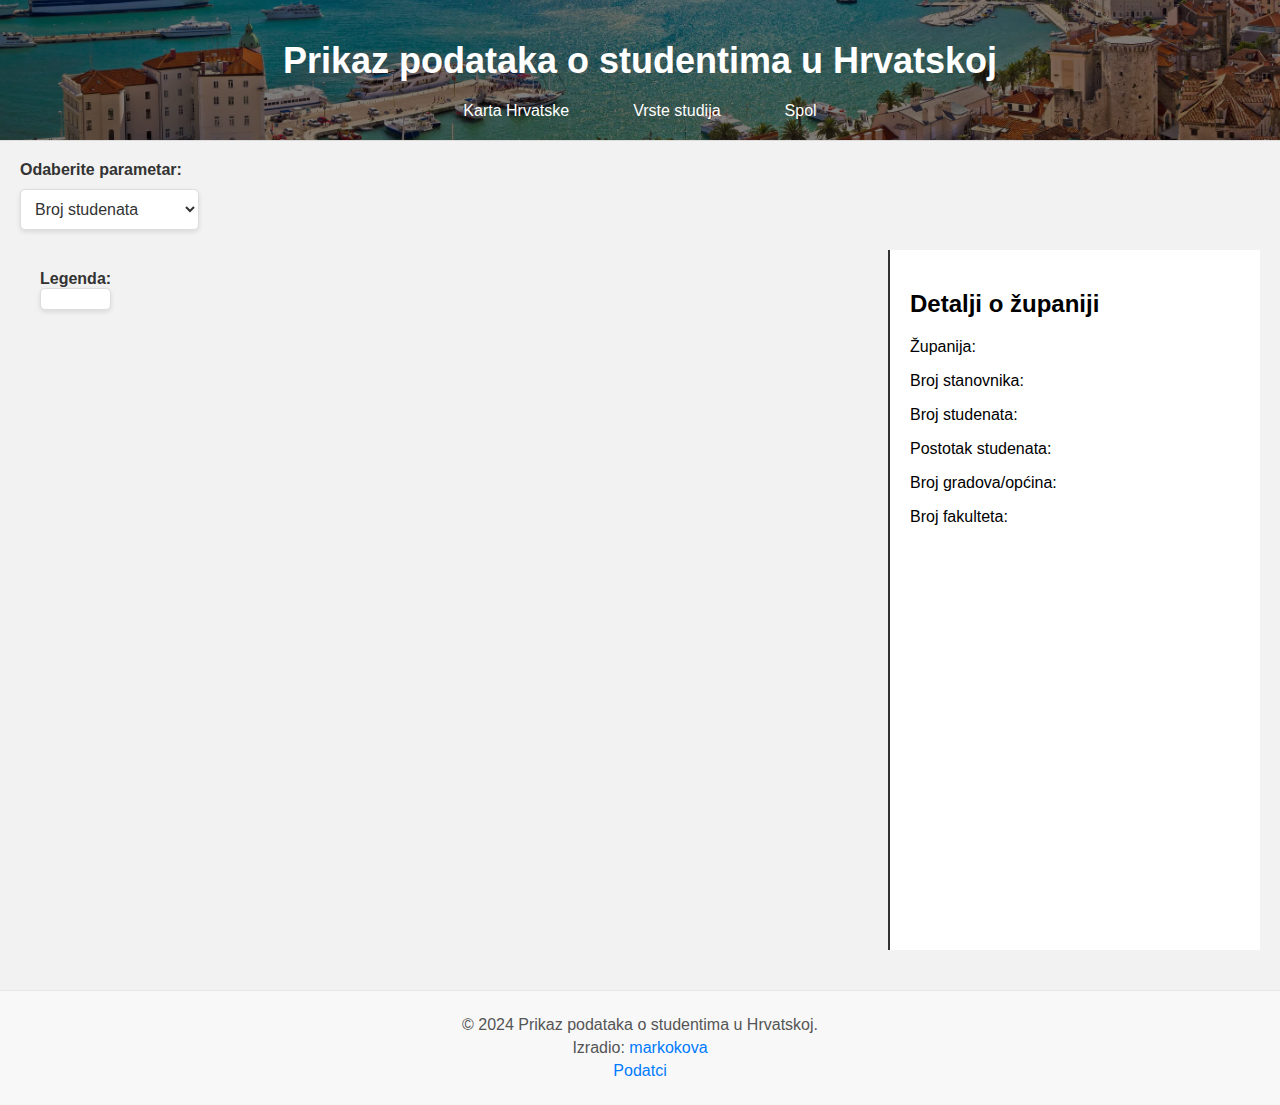
==== index.html @ c170bba6 "update UI" ====
<!DOCTYPE html>
<html>

<head>
    <title>Statistika studenata</title>
    <script src="http://d3js.org/d3.v3.min.js"></script>
    <script src="http://d3js.org/topojson.v1.min.js"></script>
    <link rel="stylesheet" href="./styles/styles.css">
    <link rel="stylesheet" href="./styles/barchart.css">
    <script src="./scripts/include.js" defer></script>
</head>

<body>
    <div id="header-placeholder"></div>
    <label for="parameter-select">Odaberite parametar:</label>
    <select id="parameter-select">
        <option value="studenata">Broj studenata</option>
        <option value="stanovnika">Broj stanovnika</option>
        <option value="postotak-studenata">Postotak studenata</option>
        <option value="broj-fakulteta">Broj fakulteta</option>
    </select>
    <div class="container">
        <div class="legend-container">
            <p><strong>Legenda:</strong></p>
            <div id="legend"></div>
        </div>
        <svg id="map" width="600" height="700"></svg>
        <div class="district-data">
            <h2>Detalji o županiji</h2>
            <p id="zupanija">Županija:</p>
            <p id="stanovnika">Broj stanovnika:</p>
            <p id="studenata">Broj studenata:</p>
            <p id="postotak-studenata">Postotak studenata:</p>
            <p id="grad_opcina">Broj gradova/općina:</p>
            <p id="broj-fakulteta">Broj fakulteta:</p>
        </div>
    </div>
    <div id="districtModal" class="modal">
        <div class="modal-content">
            <span class="close">&times;</span>
            <div id="modalDetails"></div>
            <div id="chart"></div>
        </div>
    </div>
    <div id="footer-placeholder"></div>

    <script src="./scripts/renderMap.js"></script>

</body>
</html>
---- styles/styles.css ----
body {
    font-family: Arial, sans-serif;
    background-color: #f2f2f2;
    margin: 0;
    padding: 0;
}

header {
    padding: 20px;
    background-color: #f8f8f8;
    border-bottom: 1px solid #ddd;
}

header h1 {
    font-size: 24px;
    margin: 0;
    padding: 0;
}

nav ul {
    list-style: none;
    padding: 0;
    margin: 0;
    display: flex;
    gap: 10px;
}

nav ul li {
    display: inline;
}

nav ul li a {
    text-decoration: none;
    color: #333;
    padding: 10px;
    border: 1px solid transparent;
}

nav ul li a:hover {
    border: 1px solid #333;
    border-radius: 5px;
}

#title {
    color: white;
    text-align: center;
    margin-top: 20px;
    margin-bottom: 20px;
}

.container {
    display: flex;
    padding: 20px;
}

#map {
    flex: 1;
}

.district-data {
    flex: 1;
    max-width: 300px;
    padding: 20px;
    background-color: #fff;
    border-left: 2px solid #333;
    margin-left: auto;
    padding-right: 50px;
}

#legend {
    margin-bottom: 5%;
    text-align: center;
    padding: 10px;
    background-color: #fff;
    border: 1px solid #ddd;
    border-radius: 5px;
    box-shadow: 0 2px 5px rgba(0, 0, 0, 0.1);
}

/* Modal container */
.modal {
    display: none; /* Hidden by default */
    position: fixed; /* Stay in place */
    z-index: 1; /* Sit on top */
    left: 0;
    top: 0;
    width: 100%; /* Full width */
    height: 100%; /* Full height */
    overflow: auto; /* Enable scroll if needed */
    background-color: rgb(0,0,0); /* Fallback color */
    background-color: rgba(0,0,0,0.4); /* Black w/ opacity */
}

/* Modal content */
.modal-content {
    background-color: #fefefe;
    margin: 15% auto; /* 15% from the top and centered */
    padding: 20px;
    border: 1px solid #888;
    width: 80%; /* Could be more or less, depending on screen size */
}

/* Close button */
.close {
    color: #aaa;
    float: right;
    font-size: 28px;
    font-weight: bold;
}

.close:hover,
.close:focus {
    color: black;
    text-decoration: none;
    cursor: pointer;
}

#chart {
    width: 100%;
    height: 450px;
    margin-top: 20px;
}

/* Styling for the parameter select label */
label {
    display: block;
    margin: 20px 0 10px 20px;
    font-weight: bold;
    font-size: 16px;
    color: #333;
}

/* Styling for the parameter select dropdown */
#parameter-select {
    display: block;
    margin: 0 20px 0px 20px;
    padding: 10px;
    font-size: 16px;
    border: 1px solid #ddd;
    border-radius: 5px;
    background-color: white;
    color: #333;
    outline: none;
    transition: border-color 0.3s;
}

#parameter-select:focus {
    border-color: #333;
}

/* Add a shadow to the dropdown */
#parameter-select {
    box-shadow: 0 2px 5px rgba(0, 0, 0, 0.1);
}

/* Container for the legend */
.legend-container {
    margin: 20px;
}

.legend-container p {
    margin: 0;
    font-weight: bold;
    font-size: 16px;
    color: #333;
}

.tooltip {
    position: absolute;
    text-align: center;
    width: 60px;
    height: 28px;
    padding: 2px;
    font: 12px sans-serif;
    background: lightsteelblue;
    border: 0px;
    border-radius: 8px;
    pointer-events: none;
}
---- styles/barchart.css ----
.bar {
    fill: steelblue;
}

.bar:hover {
    fill: orange;
}

.axis-label {
    font-size: 12px;
}

.tooltip {
    position: absolute;
    text-align: center;
    width: 60px;
    height: 28px;
    padding: 2px;
    font: 12px sans-serif;
    background: lightsteelblue;
    border: 0px;
    border-radius: 8px;
    pointer-events: none;
}

.svg{
    text-align: center;
    margin-top: 5%;
}

#croatia-seaside{
    width: 100%;
}
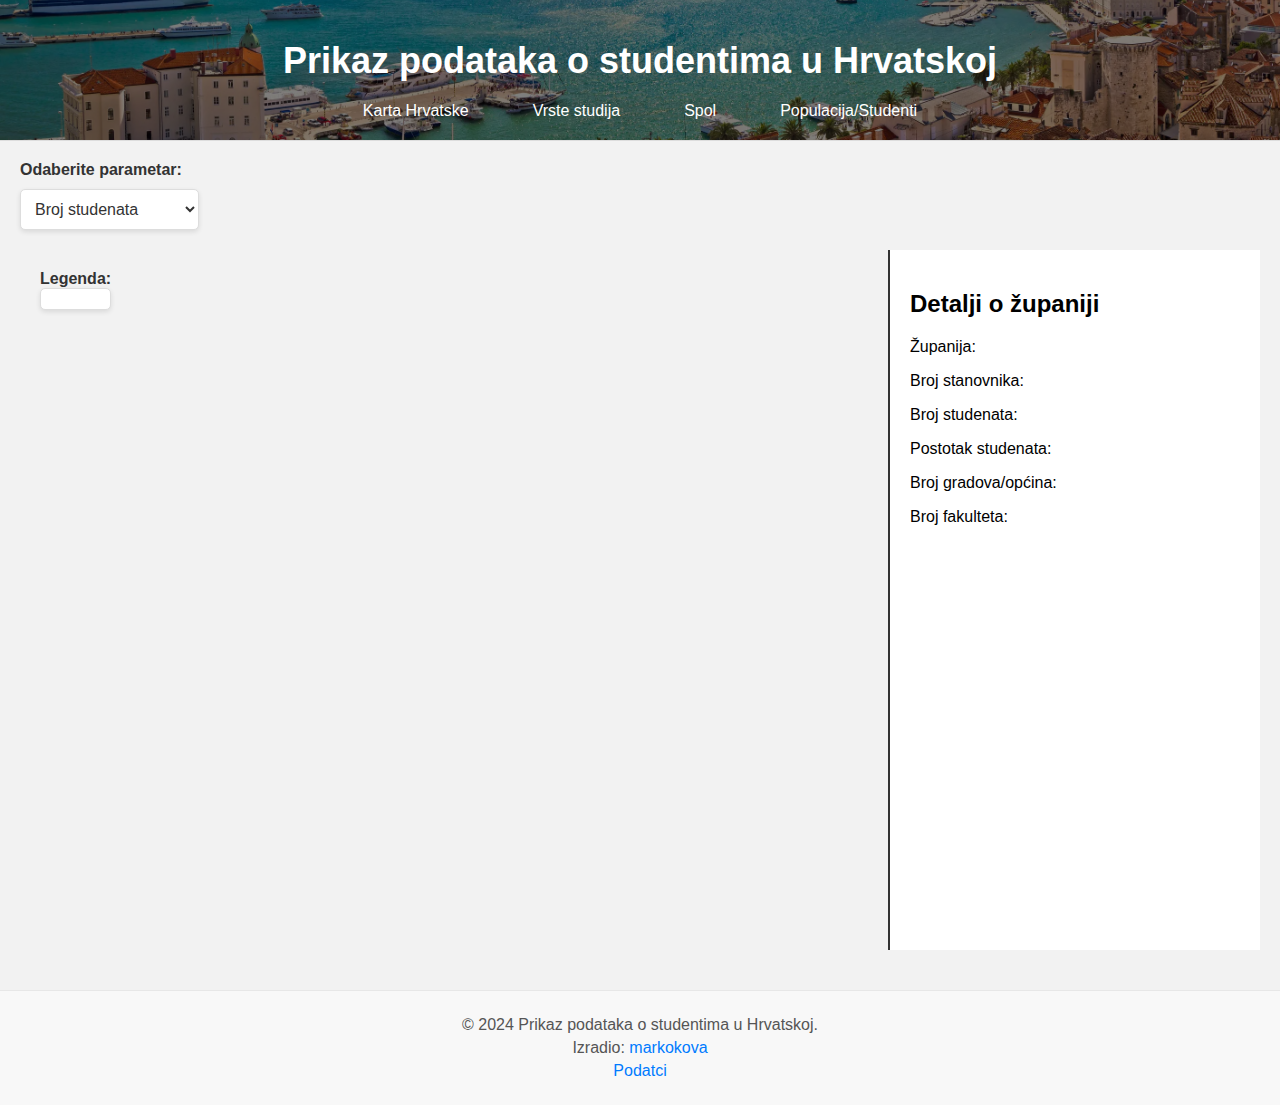
==== commit 7385db58: "refactor code, organize project" ====
--- a/index.html
+++ b/index.html
@@ -44,6 +44,8 @@
     </div>
     <div id="footer-placeholder"></div>
 
+    <script src="./scripts/createModalBarchart.js"></script>
+    <script src="./scripts/legendHandler.js"></script>
     <script src="./scripts/renderMap.js"></script>
 
 </body>
--- a/styles/styles.css
+++ b/styles/styles.css
@@ -168,13 +168,13 @@
 .tooltip {
     position: absolute;
     text-align: center;
-    width: 60px;
-    height: 28px;
-    padding: 2px;
+    width: auto;
+    height: auto;
+    padding: 5px;
     font: 12px sans-serif;
     background: lightsteelblue;
     border: 0px;
     border-radius: 8px;
     pointer-events: none;
+    opacity: 0;
 }
-
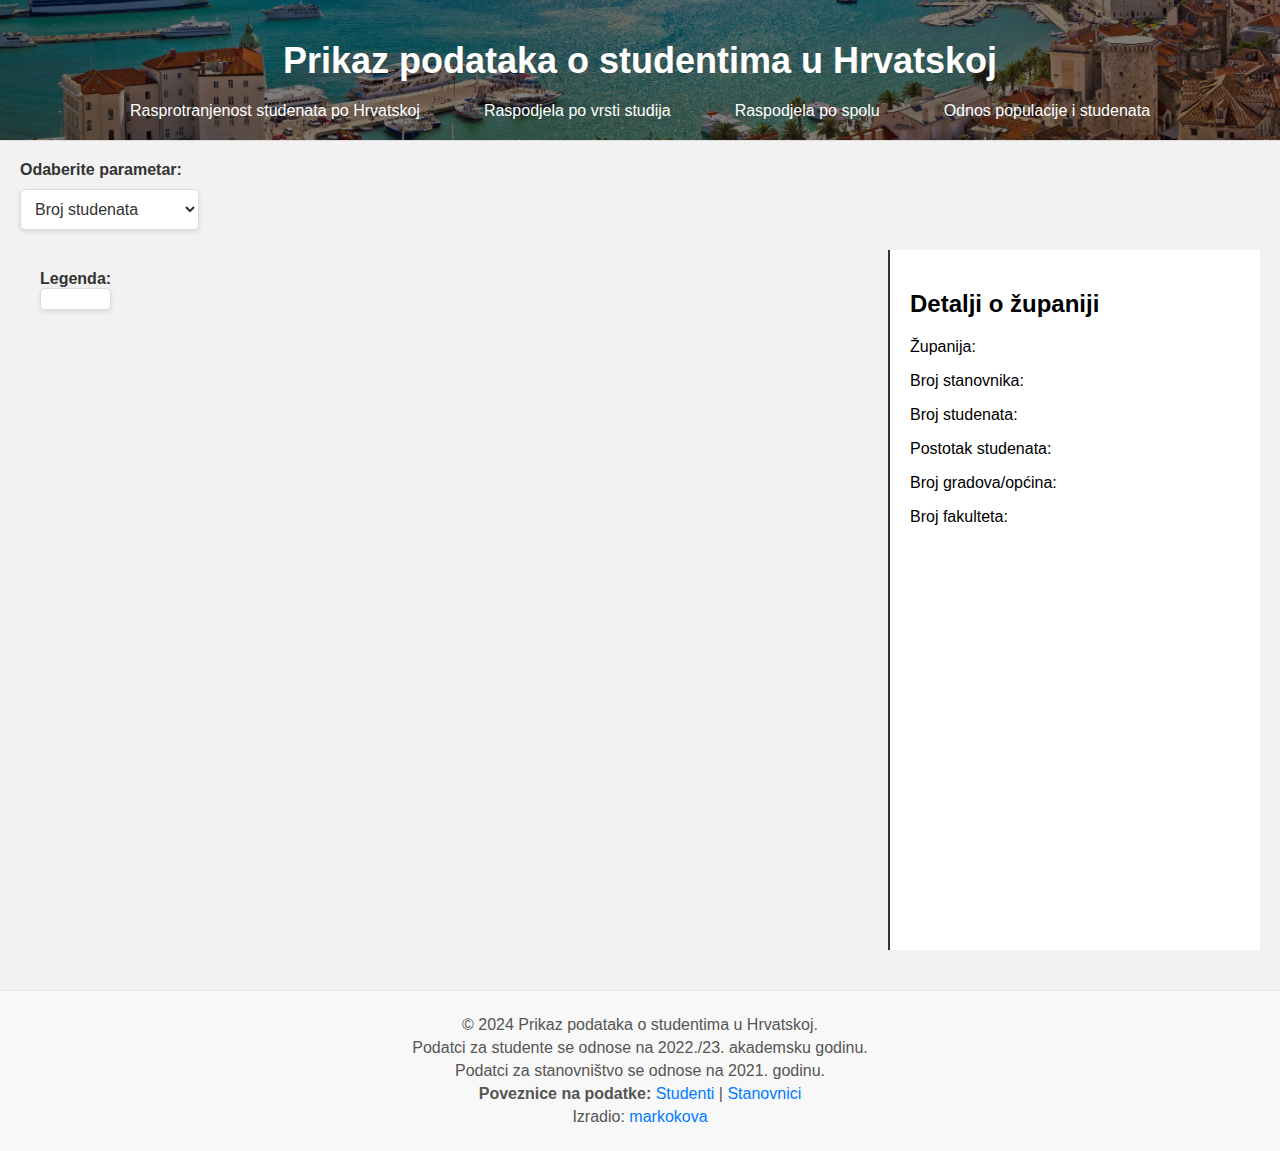
==== commit 877d7762: "update functionality" ====
--- a/index.html
+++ b/index.html
@@ -3,7 +3,7 @@
 
 <head>
     <title>Statistika studenata</title>
-    <script src="http://d3js.org/d3.v3.min.js"></script>
+    <script src="https://d3js.org/d3.v3.min.js"></script>
     <script src="http://d3js.org/topojson.v1.min.js"></script>
     <link rel="stylesheet" href="./styles/styles.css">
     <link rel="stylesheet" href="./styles/barchart.css">
--- a/styles/styles.css
+++ b/styles/styles.css
@@ -168,13 +168,12 @@
 .tooltip {
     position: absolute;
     text-align: center;
-    width: auto;
-    height: auto;
-    padding: 5px;
+    width: 60px;
+    height: 28px;
+    padding: 2px;
     font: 12px sans-serif;
     background: lightsteelblue;
     border: 0px;
     border-radius: 8px;
     pointer-events: none;
-    opacity: 0;
-}
+}